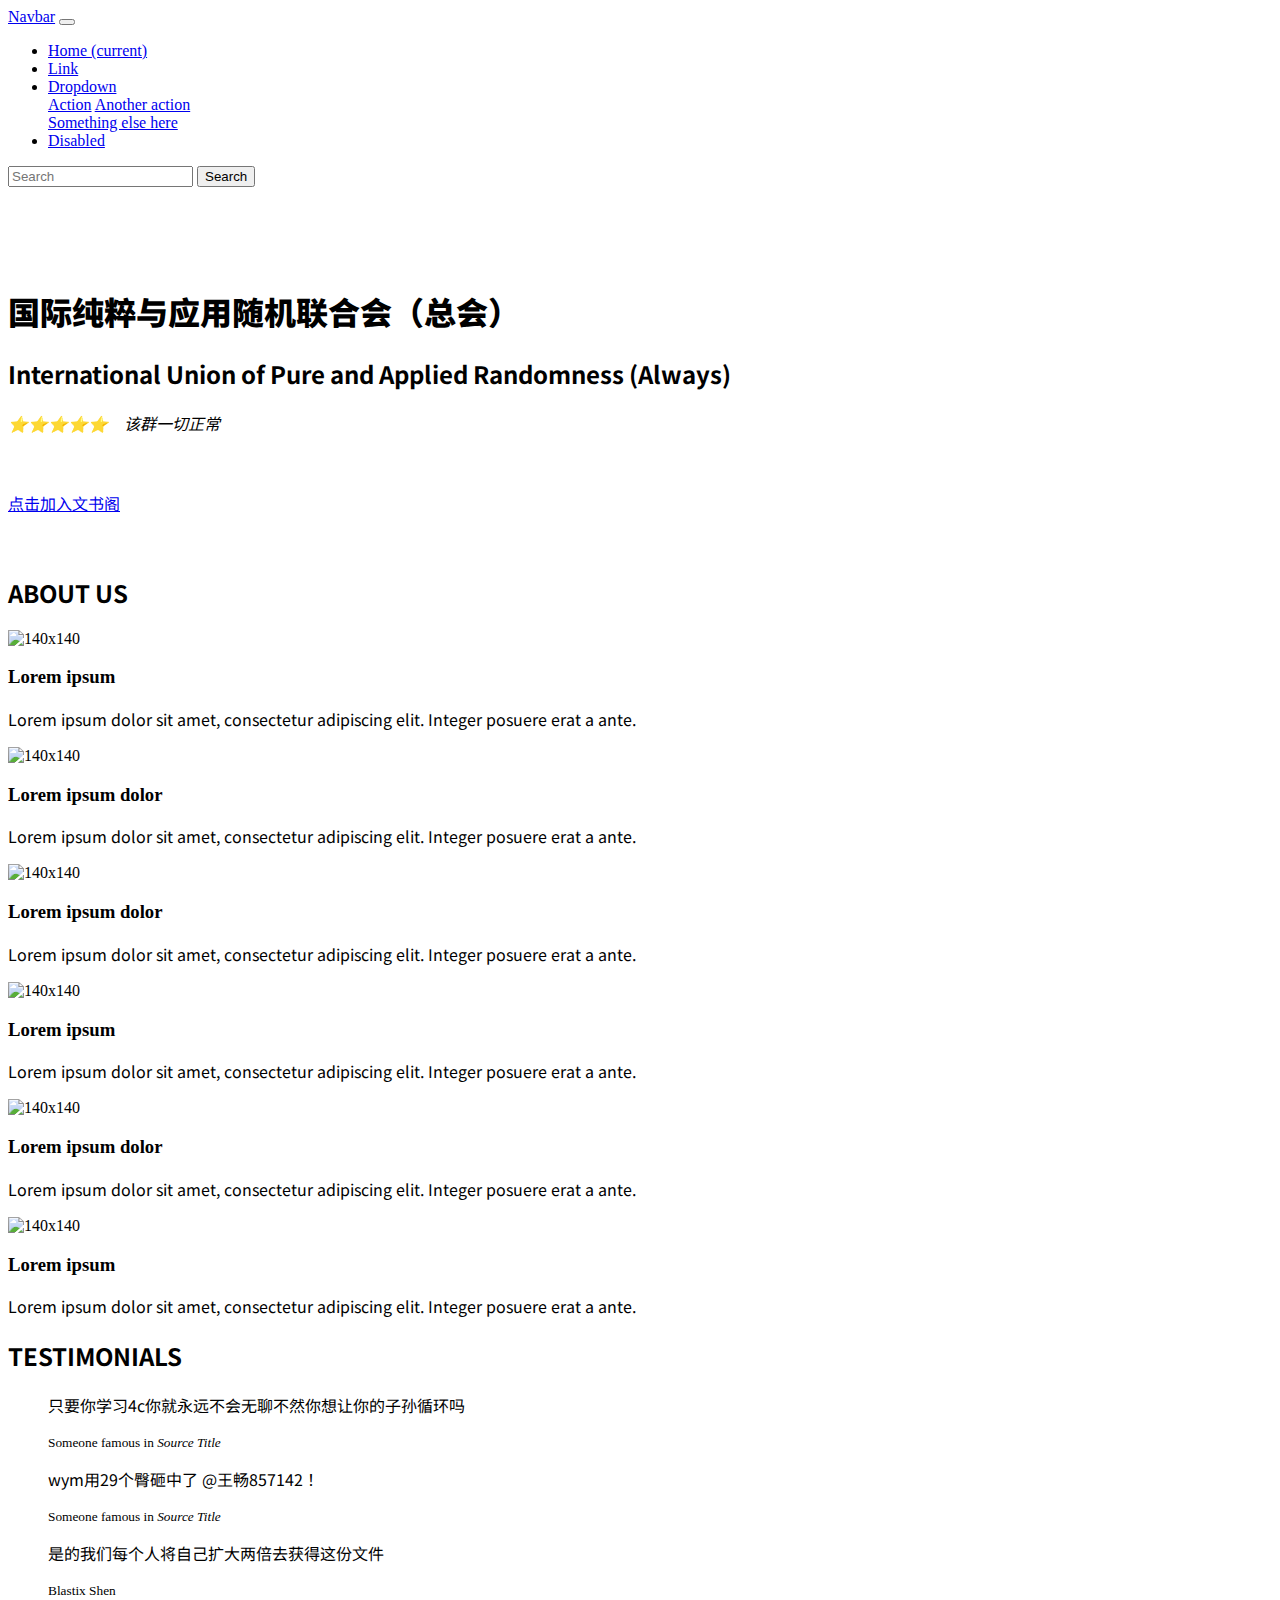
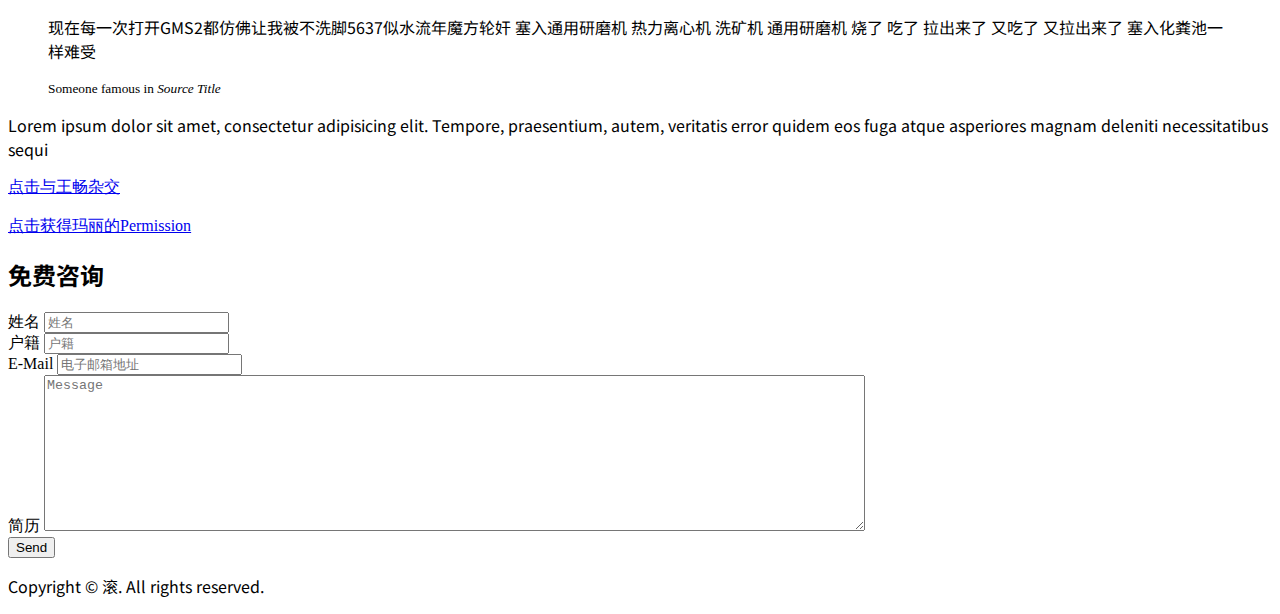
==== index.html @ 1e390c93 "已将文书阁改为文书阁" ====
<!DOCTYPE html>
<html lang="en">
  <head>
    <meta charset="utf-8">
    <meta http-equiv="X-UA-Compatible" content="IE=edge">
    <meta name="viewport" content="width=device-width, initial-scale=1">
    <title>Bootstrap Agency Page Template</title>
    <!-- Bootstrap -->
    <link href="css/bootstrap-4.4.1.css" rel="stylesheet">
	<link rel="stylesheet" href="css/app.css">
	  <link rel="preconnect" href="https://fonts.googleapis.com">
<link rel="preconnect" href="https://fonts.gstatic.com" crossorigin>
<link href="https://fonts.googleapis.com/css2?family=Noto+Sans+SC:wght@300&display=swap" rel="stylesheet">
	<style>
		h1 {font-family: 'Noto Sans SC', sans-serif;}
		h2 {font-family: 'Noto Sans SC', sans-serif;}
		p {font-family: 'Noto Sans SC', sans-serif;}
	</style>
  </head>
  <body>
      <nav class="navbar navbar-expand-lg navbar-light bg-light ">
      <a class="navbar-brand " href="#">Navbar</a>
      <button class="navbar-toggler" type="button" data-toggle="collapse" data-target="#navbarSupportedContent" aria-controls="navbarSupportedContent" aria-expanded="false" aria-label="Toggle navigation"> <span class="navbar-toggler-icon"></span> </button>
      <div class="collapse navbar-collapse" id="navbarSupportedContent">
        <ul class="navbar-nav mr-auto">
          <li class="nav-item active"> <a class="nav-link" href="#">Home <span class="sr-only">(current)</span></a> </li>
          <li class="nav-item"> <a class="nav-link" href="#">Link</a> </li>
          <li class="nav-item dropdown">
            <a class="nav-link dropdown-toggle" href="#" id="navbarDropdown" role="button" data-toggle="dropdown" aria-haspopup="true" aria-expanded="false"> Dropdown </a>
            <div class="dropdown-menu" aria-labelledby="navbarDropdown">
              <a class="dropdown-item" href="#">Action</a> <a class="dropdown-item" href="#">Another action</a>
              <div class="dropdown-divider"></div>
              <a class="dropdown-item" href="#">Something else here</a> 
            </div>
          </li>
          <li class="nav-item"> <a class="nav-link disabled" href="#">Disabled</a> </li>
        </ul>
        <form class="form-inline my-2 my-lg-0">
          <input class="form-control mr-sm-2" type="search" placeholder="Search" aria-label="Search">
          <button class="btn btn-outline-success my-2 my-sm-0" type="submit">Search</button>
        </form>
      </div>
  </nav>
    <header>
      <div class="header-image">
	      <div class="mask">
			<div class="container">
			  <div class="row">
				<div class="col-12">
	              <p class="text-center">&nbsp;</p>
	              <p class="text-center">&nbsp;</p>
                  <h1 class="text-center"><strong>国际纯粹与应用随机联合会（总会）</strong></h1>
<h2 class="text-center">International Union of Pure and Applied Randomness (Always)</h2>
<p class="text-center"><em>⭐⭐⭐⭐⭐&nbsp; &nbsp; 该群一切正常</em></p>
<p>&nbsp;</p>
				  <p class="text-center"><a class="btn btn-primary btn-lg" href="https://jq.qq.com/?_wv=1027&k=HjZ5cp8C" role="button">点击加入文书阁</a></p>
				  <p class="text-center">&nbsp;</p>
                </div>
			  </div>
			</div>
	      </div>
      </div>
  </header>
    <section>
      <div class="container">
        <div class="row">
          <div class="col-lg-12 mb-4 mt-2 text-center">
            <h2>ABOUT US</h2>
          </div>
        </div>
      </div>
      <div class="container ">
        <div class="row">
          <div class="col-lg-4 col-md-6 col-sm-12 text-center">
            <img class="rounded-circle" alt="140x140" style="width: 140px; height: 140px;" src="images/wang.jpg" data-holder-rendered="true">
            <h3>Lorem ipsum</h3>
            <p>Lorem ipsum dolor sit amet, consectetur adipiscing elit. Integer posuere erat a ante.</p>
          </div>
          <div class="col-lg-4 col-md-6 col-sm-12 text-center">
            <img class="rounded-circle" alt="140x140" style="width: 140px; height: 140px;" src="images/guan.jpg" data-holder-rendered="true">
            <h3>Lorem ipsum dolor</h3>
            <p>Lorem ipsum dolor sit amet, consectetur adipiscing elit. Integer posuere erat a ante.</p>
          </div>
          <div class="col-lg-4 col-md-6 col-sm-12 text-center">
            <img class="rounded-circle" alt="140x140" style="width: 140px; height: 140px;" src="images/shen.jpg" data-holder-rendered="true">
            <h3>Lorem ipsum dolor</h3>
            <p>Lorem ipsum dolor sit amet, consectetur adipiscing elit. Integer posuere erat a ante.</p>
          </div>
          <div class="col-lg-4 col-md-6 col-sm-12 text-center">
            <img class="rounded-circle" alt="140x140" style="width: 140px; height: 140px;" src="images/nm.jpg" data-holder-rendered="true">
            <h3>Lorem ipsum</h3>
            <p>Lorem ipsum dolor sit amet, consectetur adipiscing elit. Integer posuere erat a ante.</p>
          </div>
          <div class="col-lg-4 col-md-6 col-sm-12 text-center">
            <img class="rounded-circle" alt="140x140" style="width: 140px; height: 140px;" src="images/het.jpg" data-holder-rendered="true">
            <h3>Lorem ipsum dolor</h3>
            <p>Lorem ipsum dolor sit amet, consectetur adipiscing elit. Integer posuere erat a ante.</p>
          </div>
          <div class="col-lg-4 col-md-6 col-sm-12 text-center">
            <img class="rounded-circle" alt="140x140" style="width: 140px; height: 140px;" src="images/bot.jpg" data-holder-rendered="true">
            <h3>Lorem ipsum</h3>
            <p>Lorem ipsum dolor sit amet, consectetur adipiscing elit. Integer posuere erat a ante.</p>
          </div>
        </div>
        <div class="row">
          <div class="col-sm-12 mt-4 mb-2 text-center">
            <h2>TESTIMONIALS</h2>
          </div>
        </div>
        <div class="row">
          <div class="col-sm-6 col-lg-6">
            <blockquote class="blockquote">
              <p class="mb-0">只要你学习4c你就永远不会无聊不然你想让你的子孙循环吗</p>
              <small class="blockquote-footer">Someone famous in <cite title="Source Title">Source Title</cite></small> 
            </blockquote>
          </div>
          <div class="col-sm-6 col-lg-6">
            <blockquote class="blockquote">
              <p class="mb-0">wym用29个臀砸中了 @王畅857142 ！</p>
              <small class="blockquote-footer">Someone famous in <cite title="Source Title">Source Title</cite></small> 
            </blockquote>
          </div>
          <div class="col-sm-6 col-lg-6">
            <blockquote class="blockquote">
              <p class="mb-0">是的我们每个人将自己扩大两倍去获得这份文件</p>
              <small class="blockquote-footer">Blastix Shen<br>
              </small> 
            </blockquote>
          </div>
          <div class="col-sm-6 col-lg-6">
            <blockquote class="blockquote">
              <p class="mb-0">现在每一次打开GMS2都仿佛让我被不洗脚5637似水流年魔方轮奸 塞入通用研磨机 热力离心机 洗矿机 通用研磨机 烧了 吃了 拉出来了 又吃了 又拉出来了 塞入化粪池一样难受</p>
              <small class="blockquote-footer">Someone famous in <cite title="Source Title">Source Title</cite></small> 
            </blockquote>
          </div>
        </div>
      </div>
      <div class="jumbotron">
        <div class="container">
          <div class="row">
            <div class="text-center col-md-8 col-12 mx-auto">
              <p class="lead">Lorem ipsum dolor sit amet, consectetur adipisicing elit. Tempore, praesentium, autem, veritatis error quidem eos fuga atque asperiores magnam deleniti necessitatibus sequi</p>
            </div>
          </div>
          <div class="row">
            <div class="col-sm-4 col-auto mx-auto"> <a class="btn btn-block btn-lg btn-success" href="#" title="">点击与王畅杂交</a> </div>
          </div>
          <div class="row">
            <div class="col-lg-12">&nbsp;</div>
          </div>
          <div class="row">
            <div class="col-sm-4 col-auto mx-auto"> <a class="btn btn-block btn-lg btn-success" href="#" title="">点击获得玛丽的Permission</a> </div>
          </div>
        </div>
      </div>
    </section>
    <div class="container">
      <div class="row">
        <div class="col-12 col-md-8 mx-auto">
          <div class="jumbotron">
            <div class="row text-center">
              <div class="text-center col-12">
                <h2>免费咨询</h2>
              </div>
              <div class="text-center col-12">
                <!-- CONTACT FORM https://github.com/jonmbake/bootstrap3-contact-form -->
                <form id="feedbackForm" class="text-center">
                  <div class="form-group">
                    <label for="name">姓名</label>
                    <input type="text" class="form-control" id="name" name="name" placeholder="姓名" aria-describedby="nameHelp">
                    <span id="nameHelp" class="form-text text-muted" style="display: none;">Please enter your name.</span>
                  </div>
                  <div class="form-group">
                    <label for="name2">户籍</label>
                    <input type="text" class="form-control" id="name2" name="name2" placeholder="户籍" aria-describedby="nameHelp">
                    <span id="nameHelp2" class="form-text text-muted" style="display: none;">Please enter your name.</span> </div>
                  <div class="form-group">
                    <label for="email">E-Mail</label>
                    <input type="email" class="form-control" id="email" name="email" placeholder="电子邮箱地址" aria-describedby="emailHelp">
                    <span id="emailHelp" class="form-text text-muted" style="display: none;">Please enter a valid e-mail address.</span>
                  </div>
                  <div class="form-group">
                    <label for="message">简历</label>
                    <textarea rows="10" cols="100" class="form-control" id="message" name="message" placeholder="Message" aria-describedby="messageHelp"></textarea>
                    <span id="messageHelp" class="form-text text-muted" style="display: none;">Please enter a message.</span>
                  </div>
                  <button type="submit" id="feedbackSubmit" class="btn btn-primary btn-lg"> Send</button>
                </form>
              </div>
            </div>
          </div>
        </div>
      </div>
    </div>
    <footer class="text-center">
      <div class="container">
        <div class="row">
          <div class="col-12">
            <p>Copyright © 滚. All rights reserved.</p>
          </div>
        </div>
      </div>
    </footer>
    <!-- jQuery (necessary for Bootstrap's JavaScript plugins) --> 
  <script src="js/jquery-3.4.1.min.js"></script> 
    <!-- Include all compiled plugins (below), or include individual files as needed --> 
  <script src="js/popper.min.js"></script> 
  <script src="js/bootstrap-4.4.1.js"></script>
  </body>
</html>
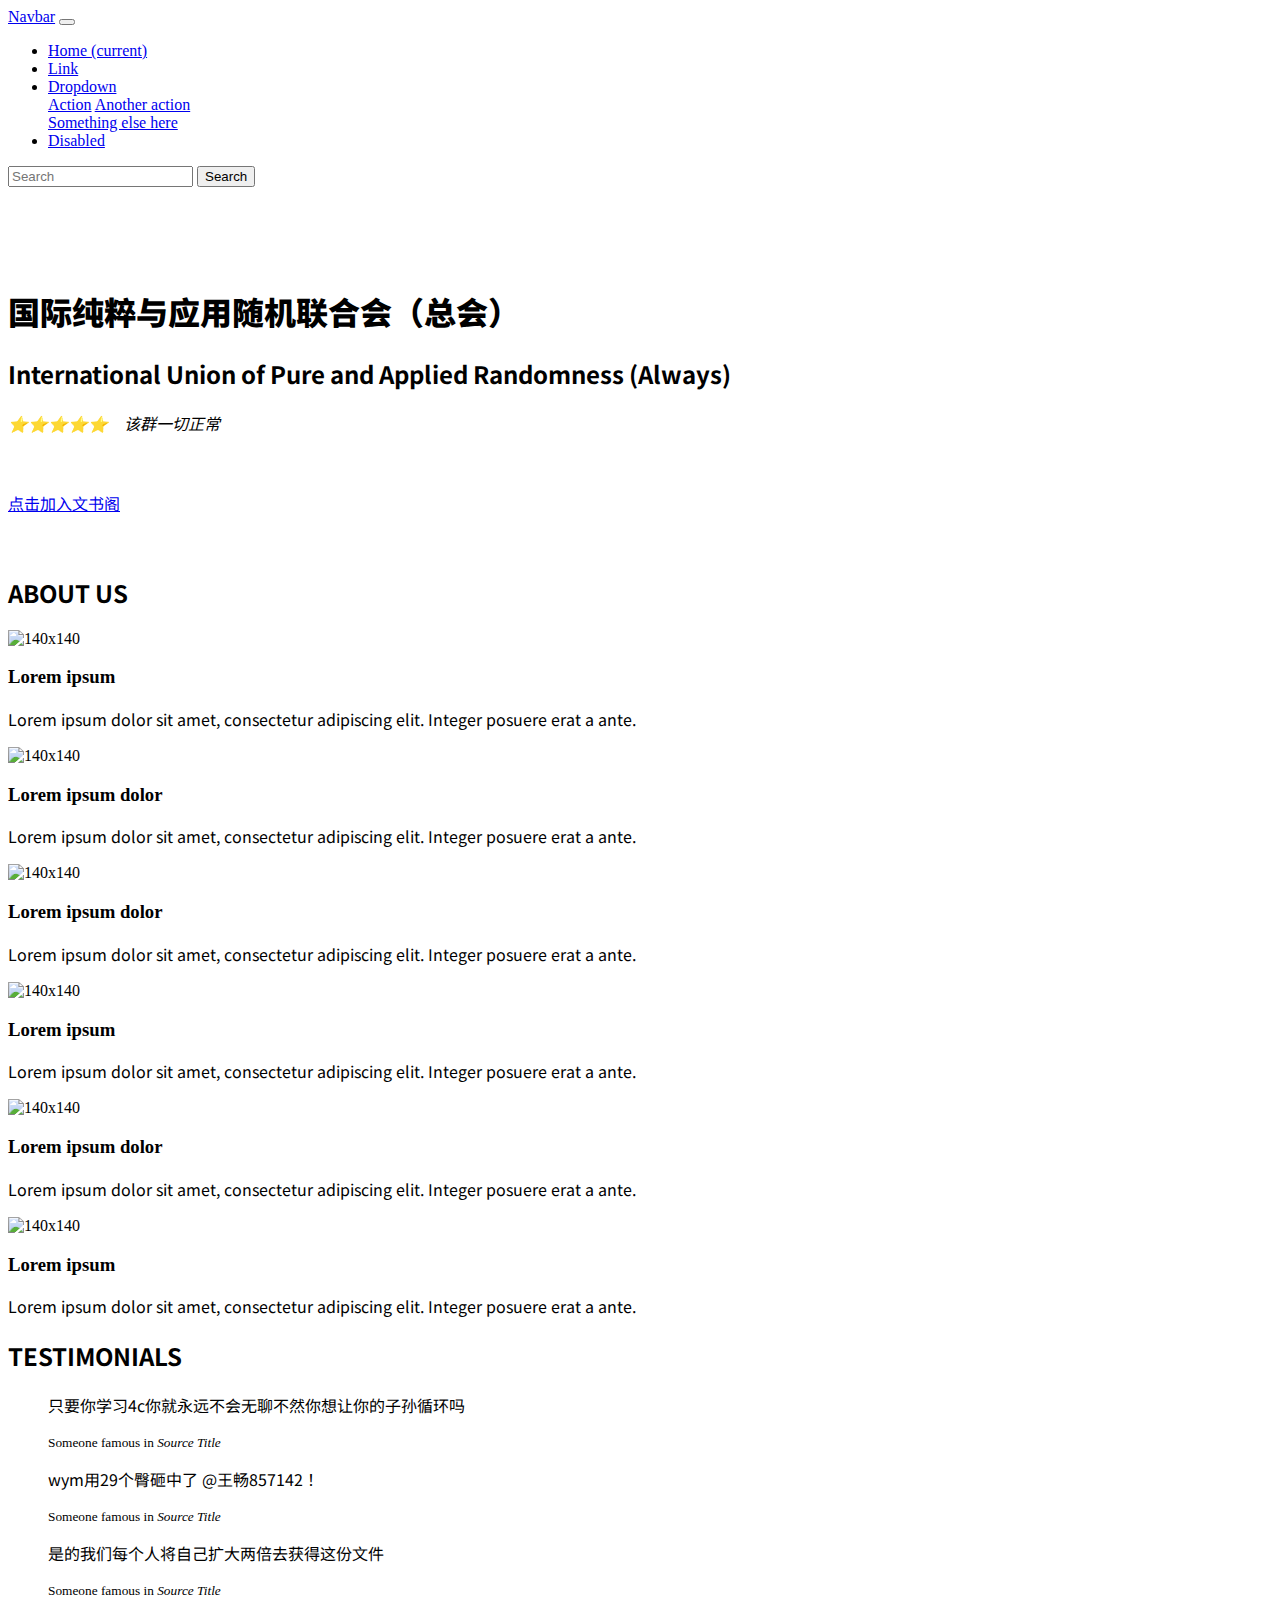
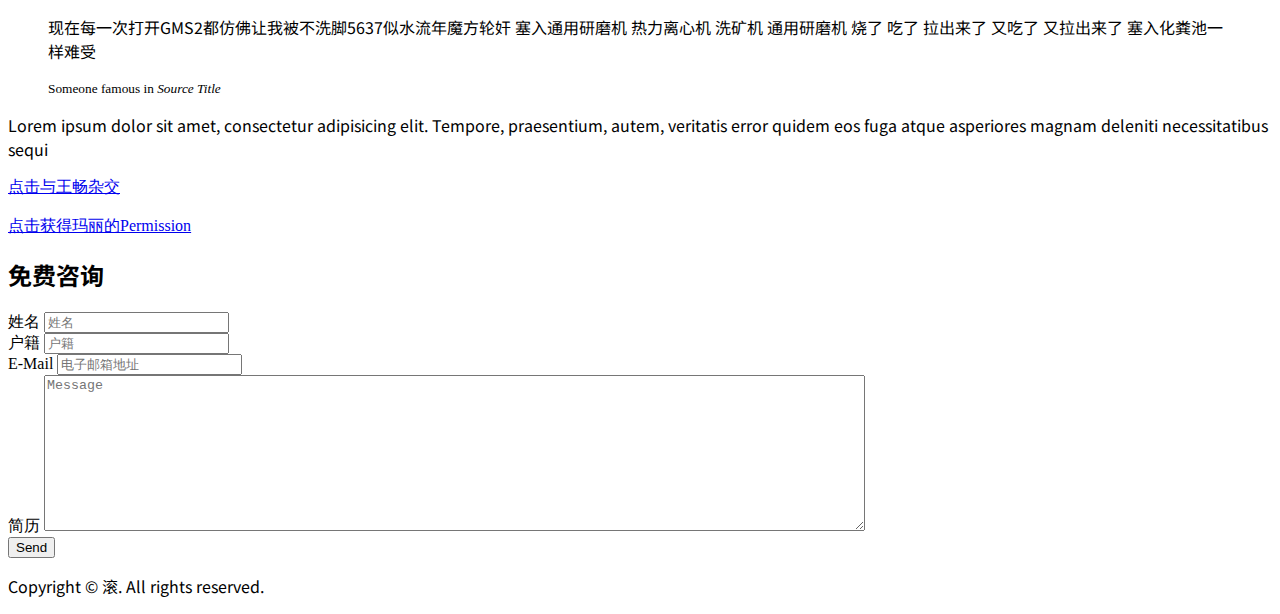
==== commit cf8e7353: "Update index.html" ====
--- a/index.html
+++ b/index.html
@@ -123,8 +123,7 @@
           <div class="col-sm-6 col-lg-6">
             <blockquote class="blockquote">
               <p class="mb-0">是的我们每个人将自己扩大两倍去获得这份文件</p>
-              <small class="blockquote-footer">Blastix Shen<br>
-              </small> 
+              <small class="blockquote-footer">Someone famous in <cite title="Source Title">Source Title</cite></small> 
             </blockquote>
           </div>
           <div class="col-sm-6 col-lg-6">
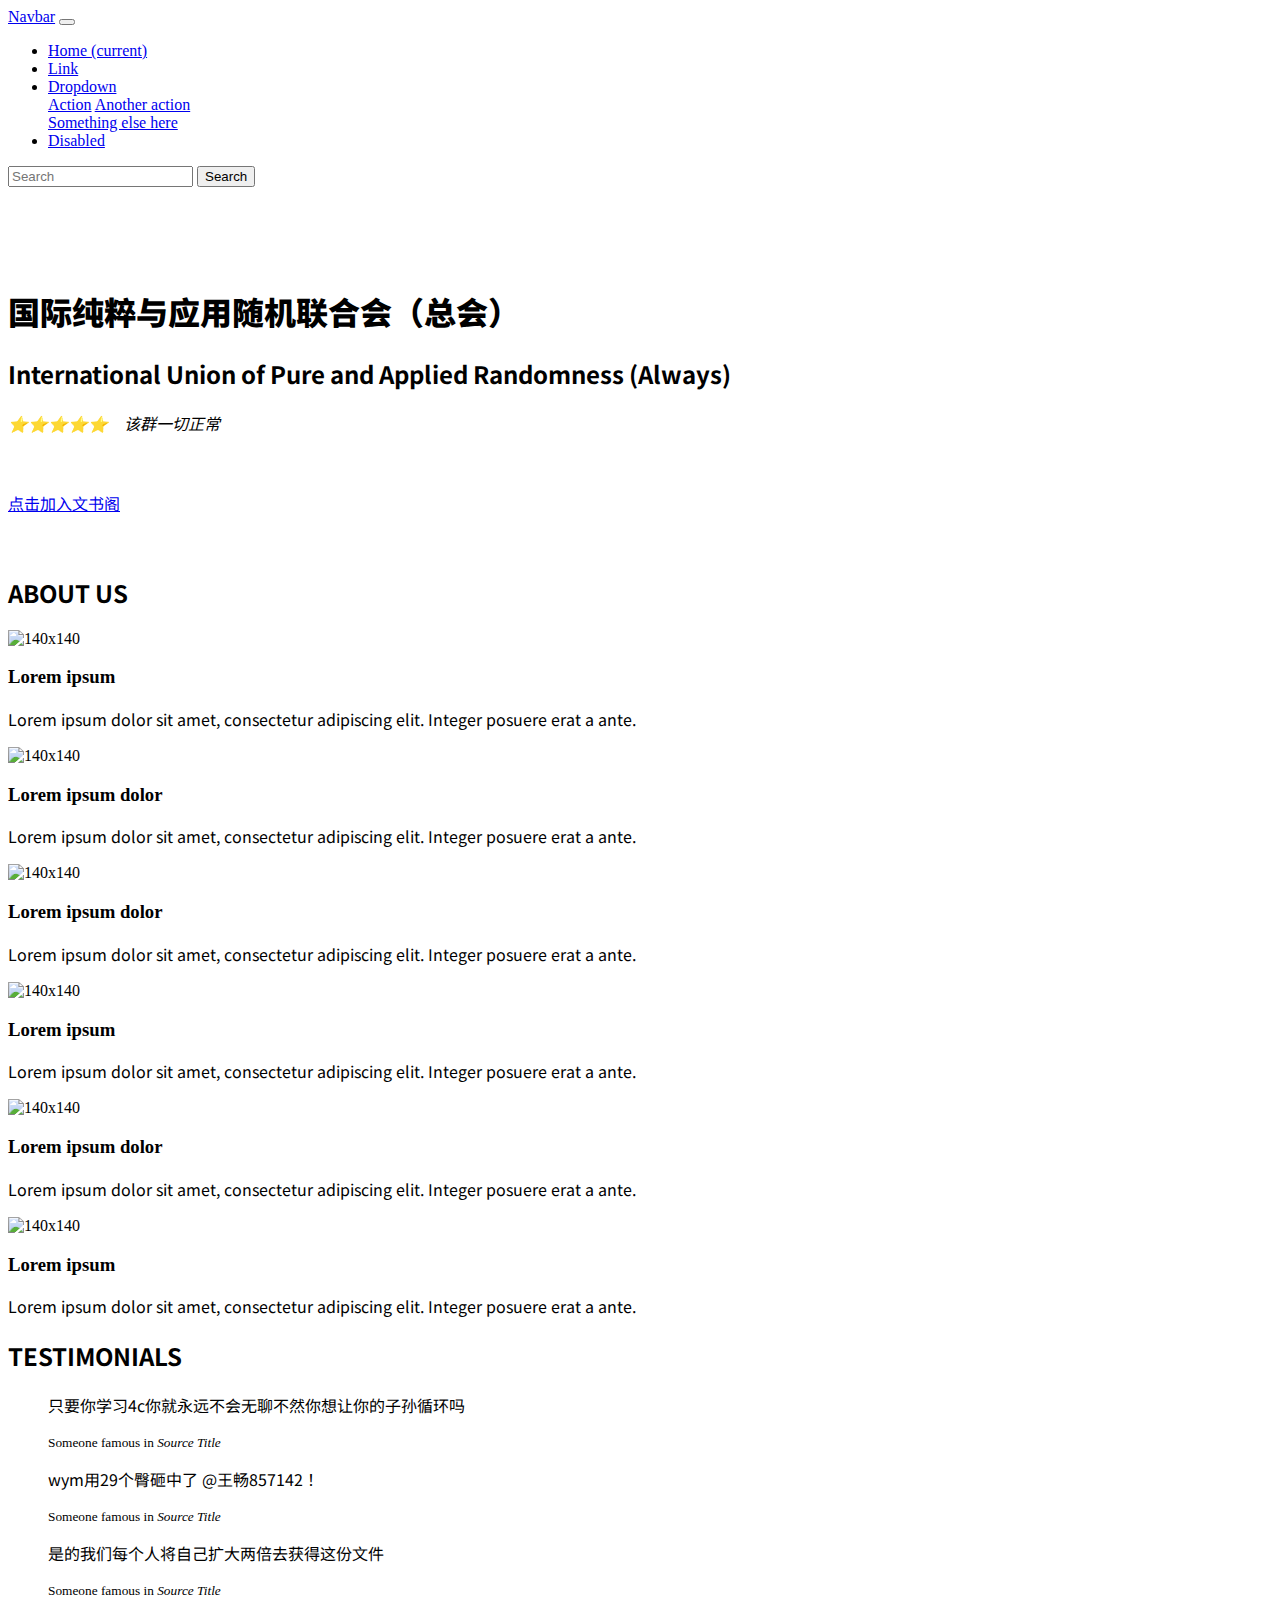
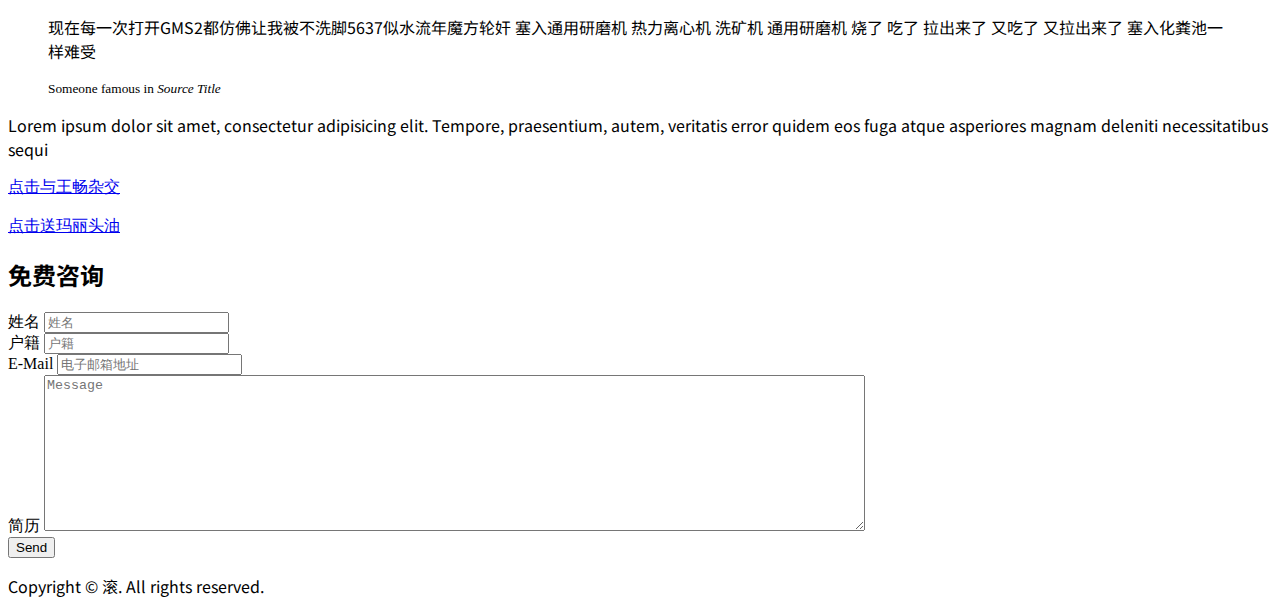
==== commit 09b61d6b: "Update index.html" ====
--- a/index.html
+++ b/index.html
@@ -148,7 +148,7 @@
             <div class="col-lg-12">&nbsp;</div>
           </div>
           <div class="row">
-            <div class="col-sm-4 col-auto mx-auto"> <a class="btn btn-block btn-lg btn-success" href="#" title="">点击获得玛丽的Permission</a> </div>
+            <div class="col-sm-4 col-auto mx-auto"> <a class="btn btn-block btn-lg btn-success" href="#" title="">点击送玛丽头油</a> </div>
           </div>
         </div>
       </div>
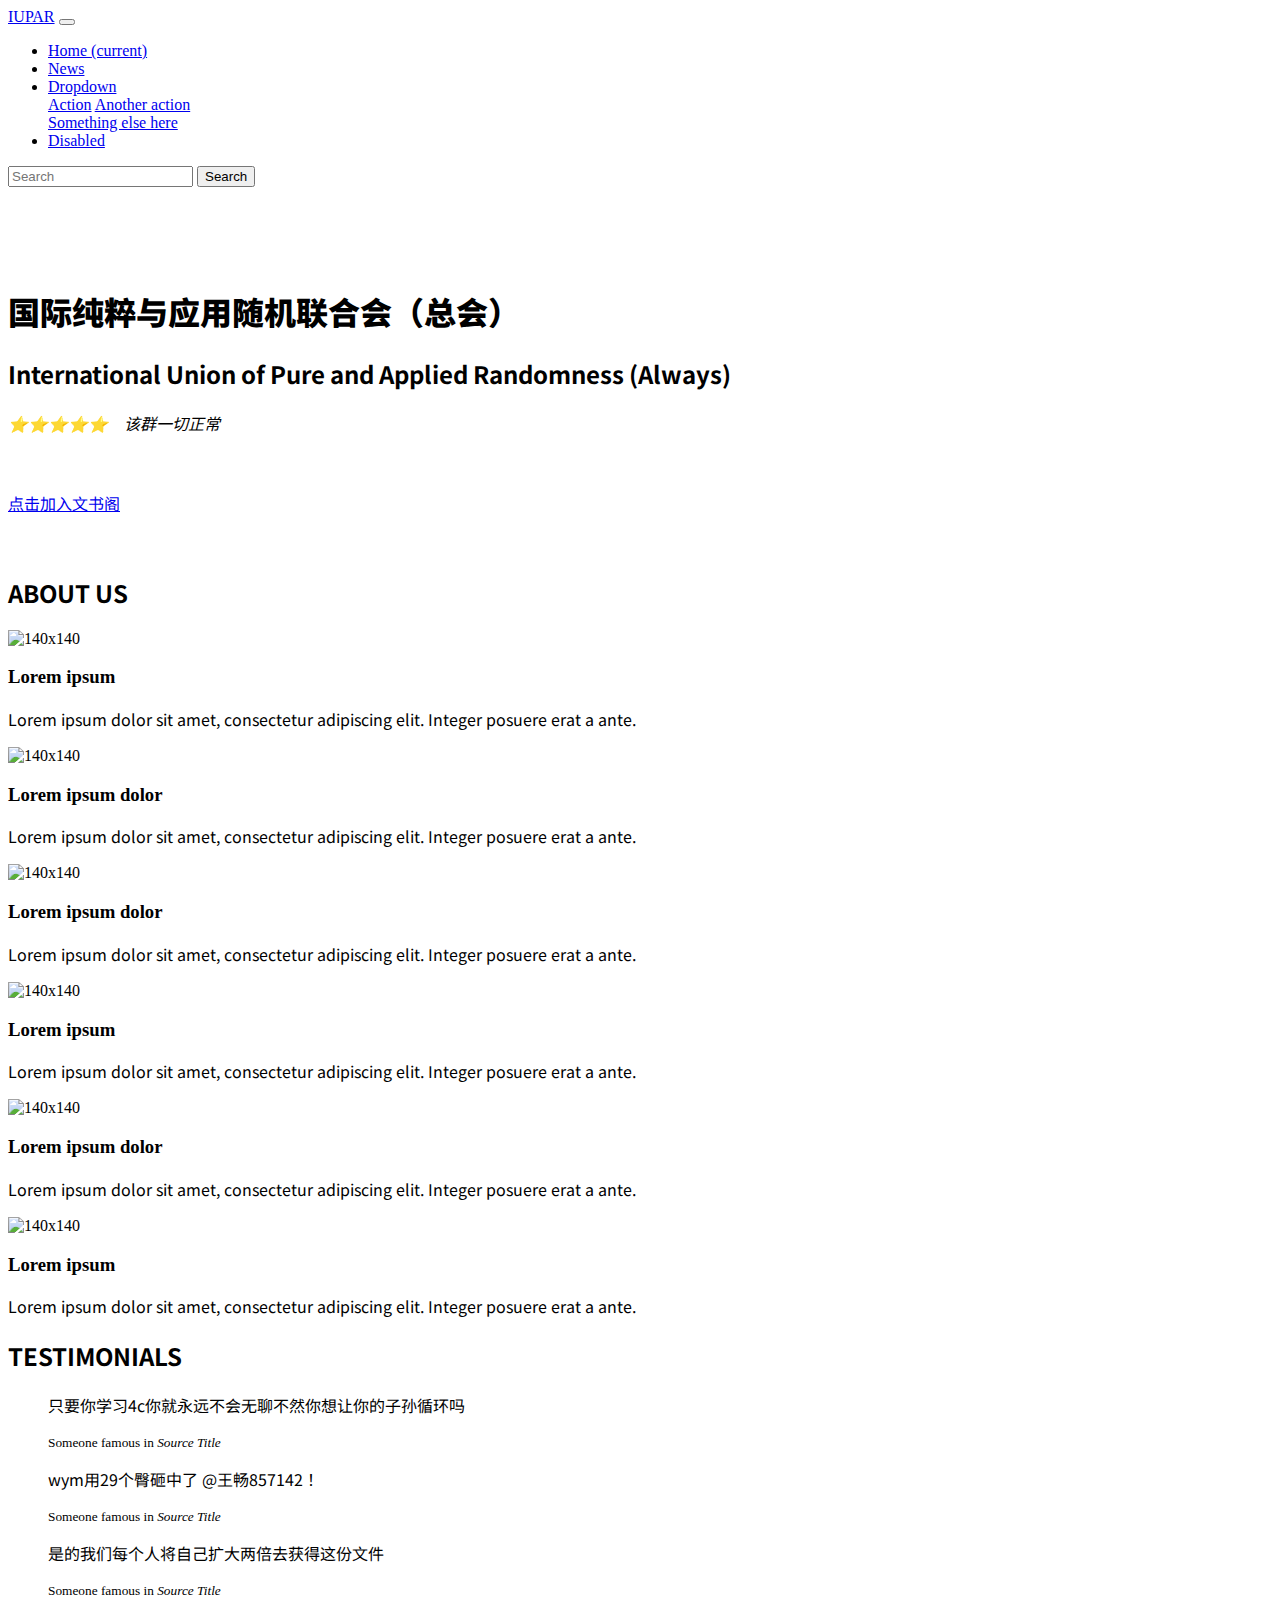
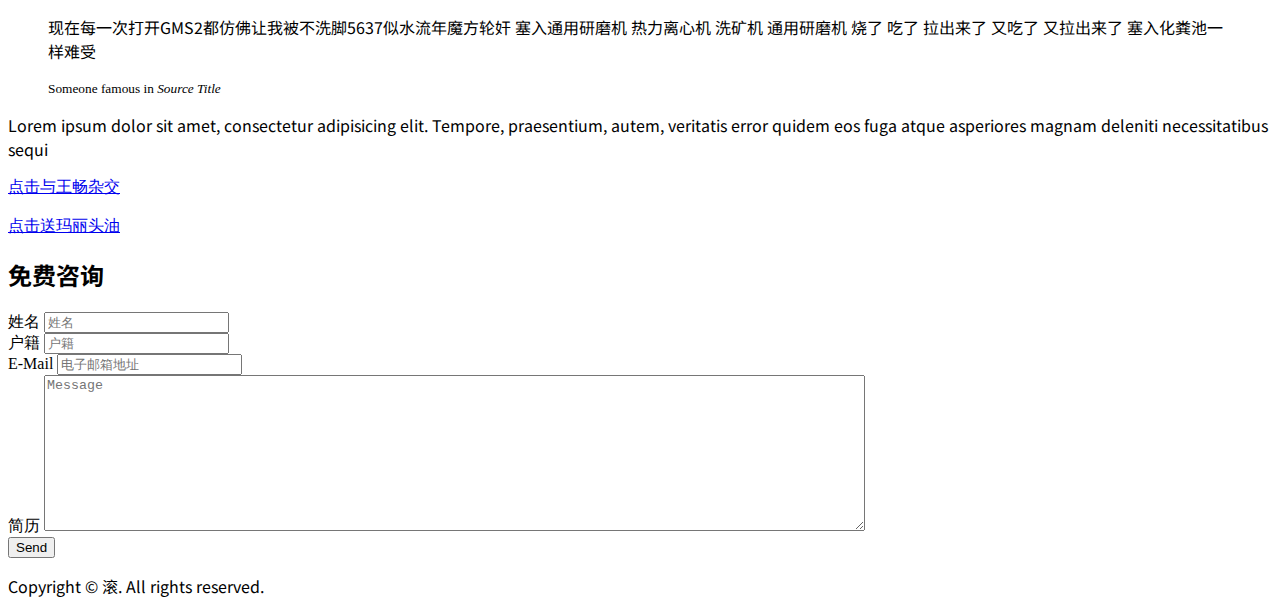
==== commit 8244ba27: "add news" ====
--- a/index.html
+++ b/index.html
@@ -4,7 +4,7 @@
     <meta charset="utf-8">
     <meta http-equiv="X-UA-Compatible" content="IE=edge">
     <meta name="viewport" content="width=device-width, initial-scale=1">
-    <title>Bootstrap Agency Page Template</title>
+    <title>International Union of Pure and Applied Randomness</title>
     <!-- Bootstrap -->
     <link href="css/bootstrap-4.4.1.css" rel="stylesheet">
 	<link rel="stylesheet" href="css/app.css">
@@ -19,12 +19,12 @@
   </head>
   <body>
       <nav class="navbar navbar-expand-lg navbar-light bg-light ">
-      <a class="navbar-brand " href="#">Navbar</a>
+      <a class="navbar-brand " href="#">IUPAR</a>
       <button class="navbar-toggler" type="button" data-toggle="collapse" data-target="#navbarSupportedContent" aria-controls="navbarSupportedContent" aria-expanded="false" aria-label="Toggle navigation"> <span class="navbar-toggler-icon"></span> </button>
       <div class="collapse navbar-collapse" id="navbarSupportedContent">
         <ul class="navbar-nav mr-auto">
           <li class="nav-item active"> <a class="nav-link" href="#">Home <span class="sr-only">(current)</span></a> </li>
-          <li class="nav-item"> <a class="nav-link" href="#">Link</a> </li>
+          <li class="nav-item"> <a class="nav-link" href="news.html">News</a> </li>
           <li class="nav-item dropdown">
             <a class="nav-link dropdown-toggle" href="#" id="navbarDropdown" role="button" data-toggle="dropdown" aria-haspopup="true" aria-expanded="false"> Dropdown </a>
             <div class="dropdown-menu" aria-labelledby="navbarDropdown">
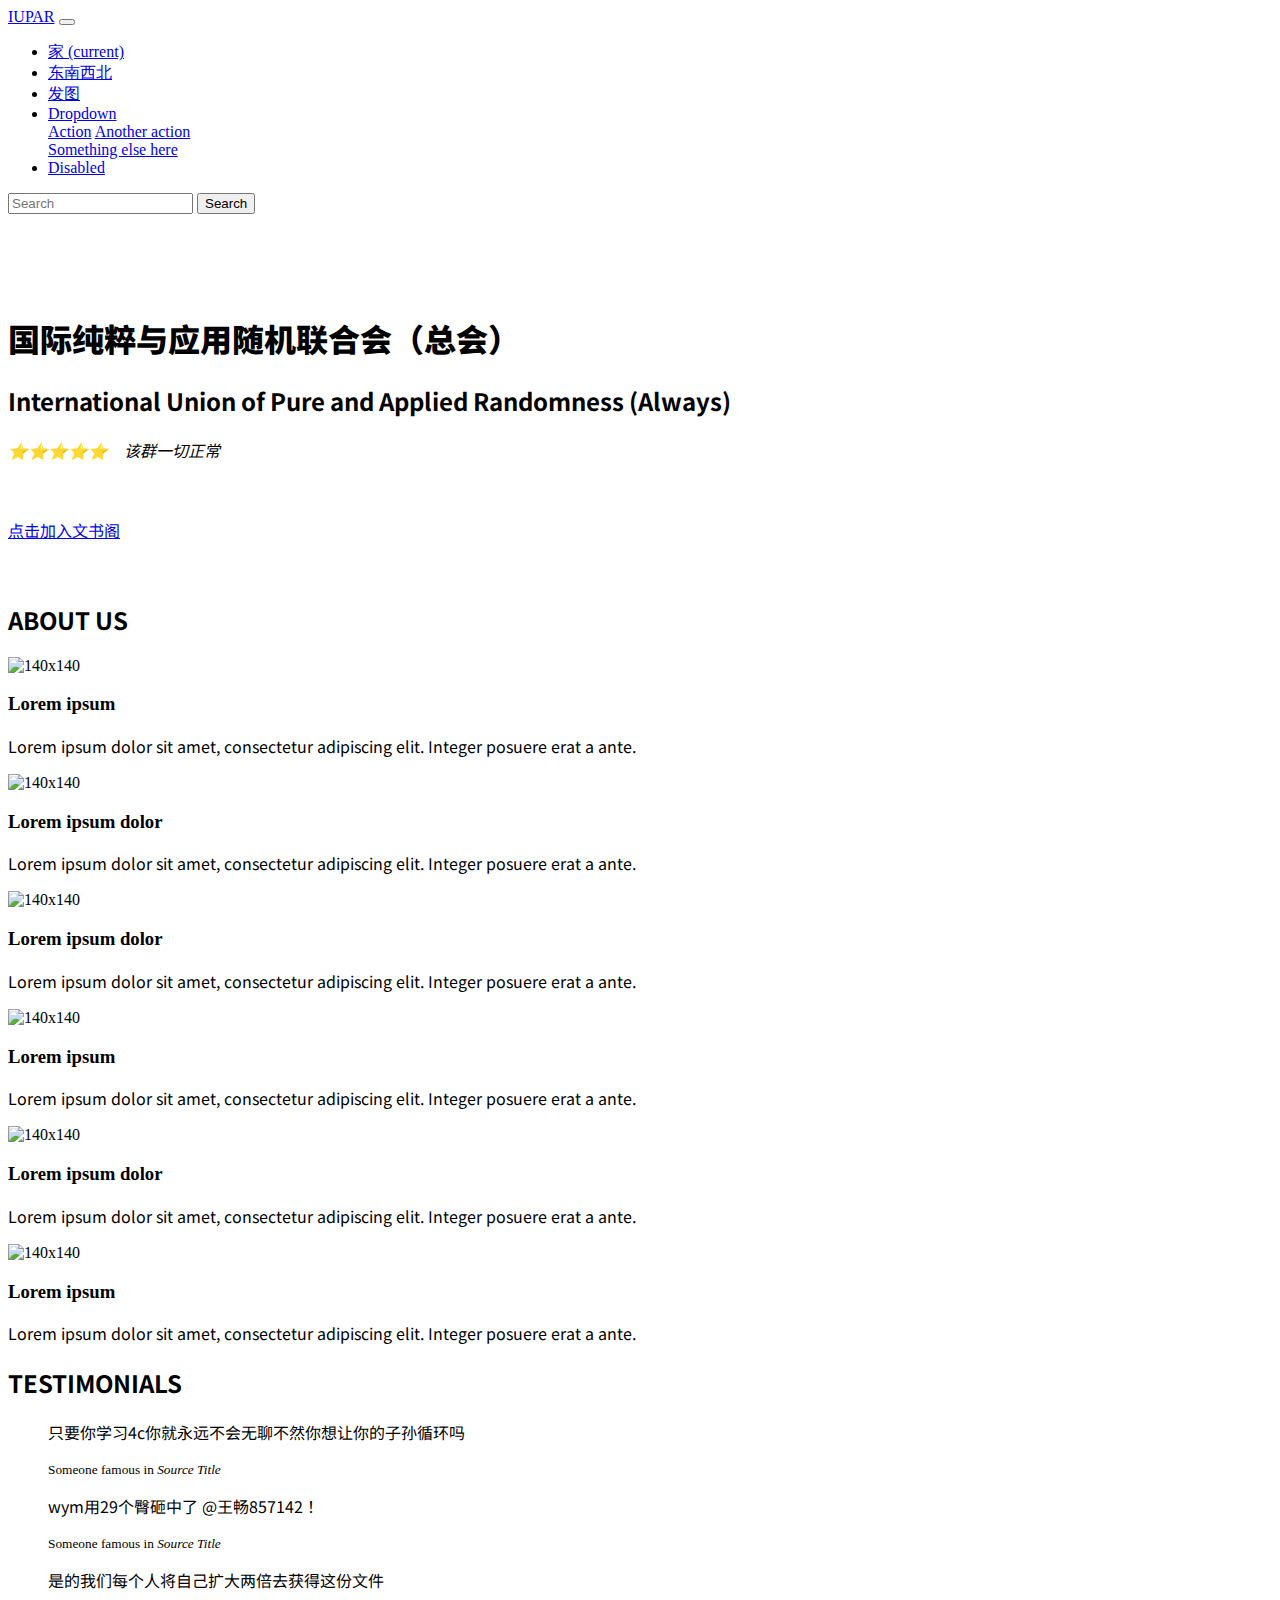
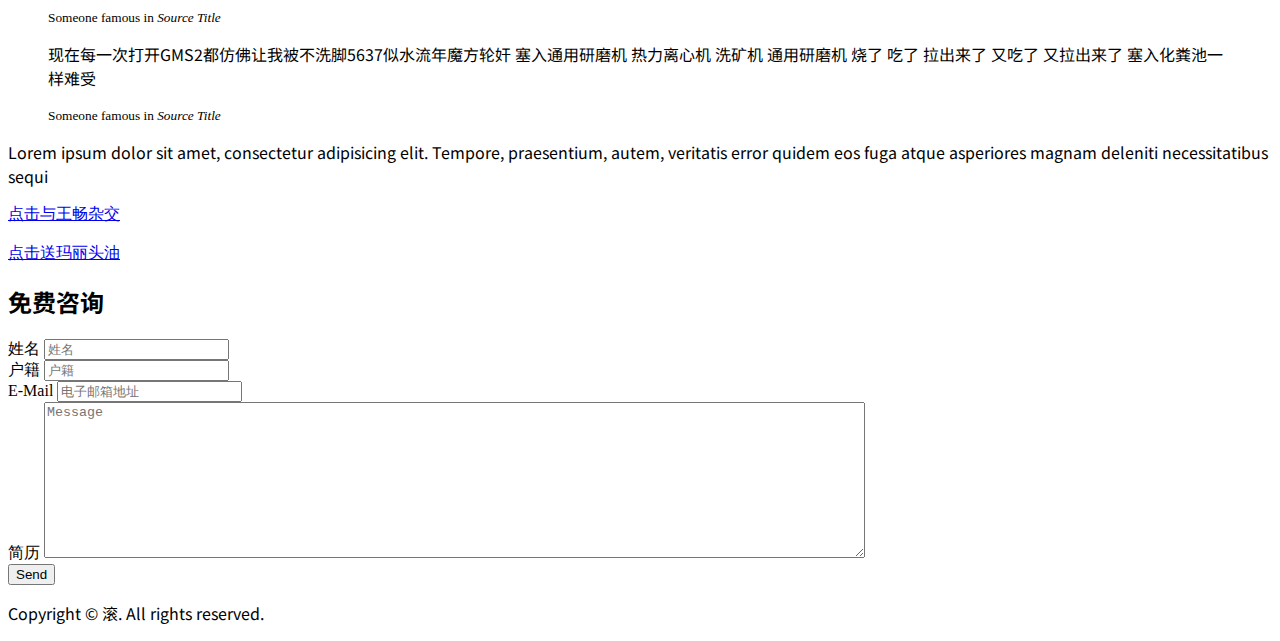
==== commit a05204cc: "Merge pull request #16 from Calvariaa/main" ====
--- a/index.html
+++ b/index.html
@@ -1,209 +1,213 @@
 <!DOCTYPE html>
 <html lang="en">
-  <head>
-    <meta charset="utf-8">
-    <meta http-equiv="X-UA-Compatible" content="IE=edge">
-    <meta name="viewport" content="width=device-width, initial-scale=1">
-    <title>International Union of Pure and Applied Randomness</title>
-    <!-- Bootstrap -->
-    <link href="css/bootstrap-4.4.1.css" rel="stylesheet">
-	<link rel="stylesheet" href="css/app.css">
-	  <link rel="preconnect" href="https://fonts.googleapis.com">
+<head>
+<meta charset="utf-8">
+<meta http-equiv="X-UA-Compatible" content="IE=edge">
+<meta name="viewport" content="width=device-width, initial-scale=1">
+<title>International Union of Pure and Applied Randomness</title>
+<!-- Bootstrap -->
+<script src="https://apps.bdimg.com/libs/jquery/2.1.4/jquery.min.js"></script>
+<script>
+    // jQuery代码
+    $(document).ready(function () {
+        $("#news").click(function () {
+            $("#tab_1").show();// 显示
+            $("#tab_2").hide();// 隐藏
+        });
+        $("#b2").click(function () {
+            $("#tab_1").hide();
+            $("#tab_2").show();
+        });
+    });
+</script>
+<link href="css/bootstrap-4.4.1.css" rel="stylesheet">
+<link rel="stylesheet" href="css/app.css">
+<link rel="preconnect" href="https://fonts.googleapis.com">
 <link rel="preconnect" href="https://fonts.gstatic.com" crossorigin>
 <link href="https://fonts.googleapis.com/css2?family=Noto+Sans+SC:wght@300&display=swap" rel="stylesheet">
-	<style>
-		h1 {font-family: 'Noto Sans SC', sans-serif;}
-		h2 {font-family: 'Noto Sans SC', sans-serif;}
-		p {font-family: 'Noto Sans SC', sans-serif;}
-	</style>
-  </head>
-  <body>
-      <nav class="navbar navbar-expand-lg navbar-light bg-light ">
-      <a class="navbar-brand " href="#">IUPAR</a>
-      <button class="navbar-toggler" type="button" data-toggle="collapse" data-target="#navbarSupportedContent" aria-controls="navbarSupportedContent" aria-expanded="false" aria-label="Toggle navigation"> <span class="navbar-toggler-icon"></span> </button>
-      <div class="collapse navbar-collapse" id="navbarSupportedContent">
-        <ul class="navbar-nav mr-auto">
-          <li class="nav-item active"> <a class="nav-link" href="#">Home <span class="sr-only">(current)</span></a> </li>
-          <li class="nav-item"> <a class="nav-link" href="news.html">News</a> </li>
-          <li class="nav-item dropdown">
-            <a class="nav-link dropdown-toggle" href="#" id="navbarDropdown" role="button" data-toggle="dropdown" aria-haspopup="true" aria-expanded="false"> Dropdown </a>
-            <div class="dropdown-menu" aria-labelledby="navbarDropdown">
-              <a class="dropdown-item" href="#">Action</a> <a class="dropdown-item" href="#">Another action</a>
-              <div class="dropdown-divider"></div>
-              <a class="dropdown-item" href="#">Something else here</a> 
-            </div>
-          </li>
-          <li class="nav-item"> <a class="nav-link disabled" href="#">Disabled</a> </li>
-        </ul>
-        <form class="form-inline my-2 my-lg-0">
-          <input class="form-control mr-sm-2" type="search" placeholder="Search" aria-label="Search">
-          <button class="btn btn-outline-success my-2 my-sm-0" type="submit">Search</button>
-        </form>
-      </div>
-  </nav>
-    <header>
-      <div class="header-image">
-	      <div class="mask">
-			<div class="container">
-			  <div class="row">
-				<div class="col-12">
-	              <p class="text-center">&nbsp;</p>
-	              <p class="text-center">&nbsp;</p>
-                  <h1 class="text-center"><strong>国际纯粹与应用随机联合会（总会）</strong></h1>
-<h2 class="text-center">International Union of Pure and Applied Randomness (Always)</h2>
-<p class="text-center"><em>⭐⭐⭐⭐⭐&nbsp; &nbsp; 该群一切正常</em></p>
-<p>&nbsp;</p>
-				  <p class="text-center"><a class="btn btn-primary btn-lg" href="https://jq.qq.com/?_wv=1027&k=HjZ5cp8C" role="button">点击加入文书阁</a></p>
-				  <p class="text-center">&nbsp;</p>
-                </div>
-			  </div>
-			</div>
-	      </div>
-      </div>
-  </header>
-    <section>
-      <div class="container">
-        <div class="row">
-          <div class="col-lg-12 mb-4 mt-2 text-center">
-            <h2>ABOUT US</h2>
-          </div>
-        </div>
-      </div>
-      <div class="container ">
-        <div class="row">
-          <div class="col-lg-4 col-md-6 col-sm-12 text-center">
-            <img class="rounded-circle" alt="140x140" style="width: 140px; height: 140px;" src="images/wang.jpg" data-holder-rendered="true">
-            <h3>Lorem ipsum</h3>
-            <p>Lorem ipsum dolor sit amet, consectetur adipiscing elit. Integer posuere erat a ante.</p>
-          </div>
-          <div class="col-lg-4 col-md-6 col-sm-12 text-center">
-            <img class="rounded-circle" alt="140x140" style="width: 140px; height: 140px;" src="images/guan.jpg" data-holder-rendered="true">
-            <h3>Lorem ipsum dolor</h3>
-            <p>Lorem ipsum dolor sit amet, consectetur adipiscing elit. Integer posuere erat a ante.</p>
-          </div>
-          <div class="col-lg-4 col-md-6 col-sm-12 text-center">
-            <img class="rounded-circle" alt="140x140" style="width: 140px; height: 140px;" src="images/shen.jpg" data-holder-rendered="true">
-            <h3>Lorem ipsum dolor</h3>
-            <p>Lorem ipsum dolor sit amet, consectetur adipiscing elit. Integer posuere erat a ante.</p>
-          </div>
-          <div class="col-lg-4 col-md-6 col-sm-12 text-center">
-            <img class="rounded-circle" alt="140x140" style="width: 140px; height: 140px;" src="images/nm.jpg" data-holder-rendered="true">
-            <h3>Lorem ipsum</h3>
-            <p>Lorem ipsum dolor sit amet, consectetur adipiscing elit. Integer posuere erat a ante.</p>
-          </div>
-          <div class="col-lg-4 col-md-6 col-sm-12 text-center">
-            <img class="rounded-circle" alt="140x140" style="width: 140px; height: 140px;" src="images/het.jpg" data-holder-rendered="true">
-            <h3>Lorem ipsum dolor</h3>
-            <p>Lorem ipsum dolor sit amet, consectetur adipiscing elit. Integer posuere erat a ante.</p>
-          </div>
-          <div class="col-lg-4 col-md-6 col-sm-12 text-center">
-            <img class="rounded-circle" alt="140x140" style="width: 140px; height: 140px;" src="images/bot.jpg" data-holder-rendered="true">
-            <h3>Lorem ipsum</h3>
-            <p>Lorem ipsum dolor sit amet, consectetur adipiscing elit. Integer posuere erat a ante.</p>
-          </div>
-        </div>
-        <div class="row">
-          <div class="col-sm-12 mt-4 mb-2 text-center">
-            <h2>TESTIMONIALS</h2>
-          </div>
-        </div>
-        <div class="row">
-          <div class="col-sm-6 col-lg-6">
-            <blockquote class="blockquote">
-              <p class="mb-0">只要你学习4c你就永远不会无聊不然你想让你的子孙循环吗</p>
-              <small class="blockquote-footer">Someone famous in <cite title="Source Title">Source Title</cite></small> 
-            </blockquote>
-          </div>
-          <div class="col-sm-6 col-lg-6">
-            <blockquote class="blockquote">
-              <p class="mb-0">wym用29个臀砸中了 @王畅857142 ！</p>
-              <small class="blockquote-footer">Someone famous in <cite title="Source Title">Source Title</cite></small> 
-            </blockquote>
-          </div>
-          <div class="col-sm-6 col-lg-6">
-            <blockquote class="blockquote">
-              <p class="mb-0">是的我们每个人将自己扩大两倍去获得这份文件</p>
-              <small class="blockquote-footer">Someone famous in <cite title="Source Title">Source Title</cite></small> 
-            </blockquote>
-          </div>
-          <div class="col-sm-6 col-lg-6">
-            <blockquote class="blockquote">
-              <p class="mb-0">现在每一次打开GMS2都仿佛让我被不洗脚5637似水流年魔方轮奸 塞入通用研磨机 热力离心机 洗矿机 通用研磨机 烧了 吃了 拉出来了 又吃了 又拉出来了 塞入化粪池一样难受</p>
-              <small class="blockquote-footer">Someone famous in <cite title="Source Title">Source Title</cite></small> 
-            </blockquote>
-          </div>
-        </div>
-      </div>
-      <div class="jumbotron">
-        <div class="container">
-          <div class="row">
-            <div class="text-center col-md-8 col-12 mx-auto">
-              <p class="lead">Lorem ipsum dolor sit amet, consectetur adipisicing elit. Tempore, praesentium, autem, veritatis error quidem eos fuga atque asperiores magnam deleniti necessitatibus sequi</p>
-            </div>
-          </div>
-          <div class="row">
-            <div class="col-sm-4 col-auto mx-auto"> <a class="btn btn-block btn-lg btn-success" href="#" title="">点击与王畅杂交</a> </div>
-          </div>
-          <div class="row">
-            <div class="col-lg-12">&nbsp;</div>
-          </div>
-          <div class="row">
-            <div class="col-sm-4 col-auto mx-auto"> <a class="btn btn-block btn-lg btn-success" href="#" title="">点击送玛丽头油</a> </div>
-          </div>
-        </div>
-      </div>
-    </section>
-    <div class="container">
-      <div class="row">
-        <div class="col-12 col-md-8 mx-auto">
-          <div class="jumbotron">
-            <div class="row text-center">
-              <div class="text-center col-12">
-                <h2>免费咨询</h2>
-              </div>
-              <div class="text-center col-12">
-                <!-- CONTACT FORM https://github.com/jonmbake/bootstrap3-contact-form -->
-                <form id="feedbackForm" class="text-center">
-                  <div class="form-group">
-                    <label for="name">姓名</label>
-                    <input type="text" class="form-control" id="name" name="name" placeholder="姓名" aria-describedby="nameHelp">
-                    <span id="nameHelp" class="form-text text-muted" style="display: none;">Please enter your name.</span>
-                  </div>
-                  <div class="form-group">
-                    <label for="name2">户籍</label>
-                    <input type="text" class="form-control" id="name2" name="name2" placeholder="户籍" aria-describedby="nameHelp">
-                    <span id="nameHelp2" class="form-text text-muted" style="display: none;">Please enter your name.</span> </div>
-                  <div class="form-group">
-                    <label for="email">E-Mail</label>
-                    <input type="email" class="form-control" id="email" name="email" placeholder="电子邮箱地址" aria-describedby="emailHelp">
-                    <span id="emailHelp" class="form-text text-muted" style="display: none;">Please enter a valid e-mail address.</span>
-                  </div>
-                  <div class="form-group">
-                    <label for="message">简历</label>
-                    <textarea rows="10" cols="100" class="form-control" id="message" name="message" placeholder="Message" aria-describedby="messageHelp"></textarea>
-                    <span id="messageHelp" class="form-text text-muted" style="display: none;">Please enter a message.</span>
-                  </div>
-                  <button type="submit" id="feedbackSubmit" class="btn btn-primary btn-lg"> Send</button>
-                </form>
-              </div>
-            </div>
-          </div>
-        </div>
-      </div>
-    </div>
-    <footer class="text-center">
+<style>
+h1 {
+    font-family: 'Noto Sans SC', sans-serif;
+}
+h2 {
+    font-family: 'Noto Sans SC', sans-serif;
+}
+p {
+    font-family: 'Noto Sans SC', sans-serif;
+}
+</style>
+</head>
+<body>
+<nav class="navbar navbar-expand-lg navbar-light bg-light " > <a class="navbar-brand " href="#">IUPAR</a>
+  <button class="navbar-toggler" type="button" data-toggle="collapse" data-target="#navbarSupportedContent" aria-controls="navbarSupportedContent" aria-expanded="false" aria-label="Toggle navigation"> <span class="navbar-toggler-icon"></span> </button>
+  <div class="collapse navbar-collapse" id="navbarSupportedContent">
+    <ul class="navbar-nav mr-auto">
+      <li class="nav-item active"> <a class="nav-link" href="./index.html">家 <span class="sr-only">(current)</span></a> </li>
+      <li class="nav-item"> <a class="nav-link" href="./news.html">东南西北</a> </li>
+      <li class="nav-item"> <a class="nav-link" href="./pic.html">发图</a> </li>
+      <li class="nav-item dropdown"> <a class="nav-link dropdown-toggle" href="#" id="navbarDropdown" role="button" data-toggle="dropdown" aria-haspopup="true" aria-expanded="false"> Dropdown </a>
+        <div class="dropdown-menu" aria-labelledby="navbarDropdown"> <a class="dropdown-item" href="#">Action</a> <a class="dropdown-item" href="#">Another action</a>
+          <div class="dropdown-divider"></div>
+          <a class="dropdown-item" href="#">Something else here</a> </div>
+      </li>
+      <li class="nav-item"> <a class="nav-link disabled" href="#">Disabled</a> </li>
+    </ul>
+    <form class="form-inline my-2 my-lg-0">
+      <input class="form-control mr-sm-2" type="search" placeholder="Search" aria-label="Search">
+      <button class="btn btn-outline-success my-2 my-sm-0" type="submit">Search</button>
+    </form>
+  </div>
+</nav>
+<header>
+  <div class="header-image">
+    <div class="mask">
       <div class="container">
         <div class="row">
           <div class="col-12">
-            <p>Copyright © 滚. All rights reserved.</p>
+            <p class="text-center">&nbsp;</p>
+            <p class="text-center">&nbsp;</p>
+            <h1 class="text-center"><strong>国际纯粹与应用随机联合会（总会）</strong></h1>
+            <h2 class="text-center">International Union of Pure and Applied Randomness (Always)</h2>
+            <p class="text-center"><em>⭐⭐⭐⭐⭐&nbsp; &nbsp; 该群一切正常</em></p>
+            <p>&nbsp;</p>
+            <p class="text-center"><a class="btn btn-primary btn-lg" href="https://jq.qq.com/?_wv=1027&k=eHWQC487" role="button">点击加入文书阁</a></p>
+            <p class="text-center">&nbsp;</p>
           </div>
         </div>
       </div>
-    </footer>
-    <!-- jQuery (necessary for Bootstrap's JavaScript plugins) --> 
-  <script src="js/jquery-3.4.1.min.js"></script> 
-    <!-- Include all compiled plugins (below), or include individual files as needed --> 
-  <script src="js/popper.min.js"></script> 
-  <script src="js/bootstrap-4.4.1.js"></script>
-  </body>
+    </div>
+  </div>
+</header>
+<section>
+  <div class="container">
+    <div class="row">
+      <div class="col-lg-12 mb-4 mt-2 text-center">
+        <h2>ABOUT US</h2>
+      </div>
+    </div>
+  </div>
+  <div class="container ">
+    <div class="row">
+      <div class="col-lg-4 col-md-6 col-sm-12 text-center"> <img class="rounded-circle" alt="140x140" style="width: 140px; height: 140px;" src="https://q1.qlogo.cn/g?b=qq&nk=3165862735&s=5" data-holder-rendered="true">
+        <h3>Lorem ipsum</h3>
+        <p>Lorem ipsum dolor sit amet, consectetur adipiscing elit. Integer posuere erat a ante.</p>
+      </div>
+      <div class="col-lg-4 col-md-6 col-sm-12 text-center"> <img class="rounded-circle" alt="140x140" style="width: 140px; height: 140px;" src="https://q1.qlogo.cn/g?b=qq&nk=2116589713&s=5" data-holder-rendered="true">
+        <h3>Lorem ipsum dolor</h3>
+        <p>Lorem ipsum dolor sit amet, consectetur adipiscing elit. Integer posuere erat a ante.</p>
+      </div>
+      <div class="col-lg-4 col-md-6 col-sm-12 text-center"> <img class="rounded-circle" alt="140x140" style="width: 140px; height: 140px;" src="https://q1.qlogo.cn/g?b=qq&nk=1764203060&s=5" data-holder-rendered="true">
+        <h3>Lorem ipsum dolor</h3>
+        <p>Lorem ipsum dolor sit amet, consectetur adipiscing elit. Integer posuere erat a ante.</p>
+      </div>
+      <div class="col-lg-4 col-md-6 col-sm-12 text-center"> <img class="rounded-circle" alt="140x140" style="width: 140px; height: 140px;" src="https://q1.qlogo.cn/g?b=qq&nk=3013661173&s=5" data-holder-rendered="true">
+        <h3>Lorem ipsum</h3>
+        <p>Lorem ipsum dolor sit amet, consectetur adipiscing elit. Integer posuere erat a ante.</p>
+      </div>
+      <div class="col-lg-4 col-md-6 col-sm-12 text-center"> <img class="rounded-circle" alt="140x140" style="width: 140px; height: 140px;" src="https://q1.qlogo.cn/g?b=qq&nk=1875018140&s=5" data-holder-rendered="true">
+        <h3>Lorem ipsum dolor</h3>
+        <p>Lorem ipsum dolor sit amet, consectetur adipiscing elit. Integer posuere erat a ante.</p>
+      </div>
+      <div class="col-lg-4 col-md-6 col-sm-12 text-center"> <img class="rounded-circle" alt="140x140" style="width: 140px; height: 140px;" src="https://q1.qlogo.cn/g?b=qq&nk=3465450433&s=5" data-holder-rendered="true">
+        <h3>Lorem ipsum</h3>
+        <p>Lorem ipsum dolor sit amet, consectetur adipiscing elit. Integer posuere erat a ante.</p>
+      </div>
+    </div>
+    <div class="row">
+      <div class="col-sm-12 mt-4 mb-2 text-center">
+        <h2>TESTIMONIALS</h2>
+      </div>
+    </div>
+    <div class="row">
+      <div class="col-sm-6 col-lg-6">
+        <blockquote class="blockquote">
+          <p class="mb-0">只要你学习4c你就永远不会无聊不然你想让你的子孙循环吗</p>
+          <small class="blockquote-footer">Someone famous in <cite title="Source Title">Source Title</cite></small> </blockquote>
+      </div>
+      <div class="col-sm-6 col-lg-6">
+        <blockquote class="blockquote">
+          <p class="mb-0">wym用29个臀砸中了 @王畅857142 ！</p>
+          <small class="blockquote-footer">Someone famous in <cite title="Source Title">Source Title</cite></small> </blockquote>
+      </div>
+      <div class="col-sm-6 col-lg-6">
+        <blockquote class="blockquote">
+          <p class="mb-0">是的我们每个人将自己扩大两倍去获得这份文件</p>
+          <small class="blockquote-footer">Someone famous in <cite title="Source Title">Source Title</cite></small> </blockquote>
+      </div>
+      <div class="col-sm-6 col-lg-6">
+        <blockquote class="blockquote">
+          <p class="mb-0">现在每一次打开GMS2都仿佛让我被不洗脚5637似水流年魔方轮奸 塞入通用研磨机 热力离心机 洗矿机 通用研磨机 烧了 吃了 拉出来了 又吃了 又拉出来了 塞入化粪池一样难受</p>
+          <small class="blockquote-footer">Someone famous in <cite title="Source Title">Source Title</cite></small> </blockquote>
+      </div>
+    </div>
+  </div>
+  <div class="jumbotron">
+    <div class="container">
+      <div class="row">
+        <div class="text-center col-md-8 col-12 mx-auto">
+          <p class="lead">Lorem ipsum dolor sit amet, consectetur adipisicing elit. Tempore, praesentium, autem, veritatis error quidem eos fuga atque asperiores magnam deleniti necessitatibus sequi</p>
+        </div>
+      </div>
+      <div class="row">
+        <div class="col-sm-4 col-auto mx-auto"> <a class="btn btn-block btn-lg btn-success" href="#" title="">点击与王畅杂交</a> </div>
+      </div>
+      <div class="row">
+        <div class="col-lg-12">&nbsp;</div>
+      </div>
+      <div class="row">
+        <div class="col-sm-4 col-auto mx-auto"> <a class="btn btn-block btn-lg btn-success" href="#" title="">点击送玛丽头油</a> </div>
+      </div>
+    </div>
+  </div>
+</section>
+<div class="container">
+  <div class="row">
+    <div class="col-12 col-md-8 mx-auto">
+      <div class="jumbotron">
+        <div class="row text-center">
+          <div class="text-center col-12">
+            <h2>免费咨询</h2>
+          </div>
+          <div class="text-center col-12"> 
+            <!-- CONTACT FORM https://github.com/jonmbake/bootstrap3-contact-form -->
+            <form id="feedbackForm" class="text-center">
+              <div class="form-group">
+                <label for="name">姓名</label>
+                <input type="text" class="form-control" id="name" name="name" placeholder="姓名" aria-describedby="nameHelp">
+                <span id="nameHelp" class="form-text text-muted" style="display: none;">Please enter your name.</span> </div>
+              <div class="form-group">
+                <label for="name2">户籍</label>
+                <input type="text" class="form-control" id="name2" name="name2" placeholder="户籍" aria-describedby="nameHelp">
+                <span id="nameHelp2" class="form-text text-muted" style="display: none;">Please enter your name.</span> </div>
+              <div class="form-group">
+                <label for="email">E-Mail</label>
+                <input type="email" class="form-control" id="email" name="email" placeholder="电子邮箱地址" aria-describedby="emailHelp">
+                <span id="emailHelp" class="form-text text-muted" style="display: none;">Please enter a valid e-mail address.</span> </div>
+              <div class="form-group">
+                <label for="message">简历</label>
+                <textarea rows="10" cols="100" class="form-control" id="message" name="message" placeholder="Message" aria-describedby="messageHelp"></textarea>
+                <span id="messageHelp" class="form-text text-muted" style="display: none;">Please enter a message.</span> </div>
+              <button type="submit" id="feedbackSubmit" class="btn btn-primary btn-lg"> Send</button>
+            </form>
+          </div>
+        </div>
+      </div>
+    </div>
+  </div>
+</div>
+<footer class="text-center">
+  <div class="container">
+    <div class="row">
+      <div class="col-12">
+        <p>Copyright © 滚. All rights reserved.</p>
+      </div>
+    </div>
+  </div>
+</footer>
+<!-- jQuery (necessary for Bootstrap's JavaScript plugins) --> 
+<script src="js/jquery-3.4.1.min.js"></script> 
+<!-- Include all compiled plugins (below), or include individual files as needed --> 
+<script src="js/popper.min.js"></script> 
+<script src="js/bootstrap.min.js"></script>
+</body>
 </html>
